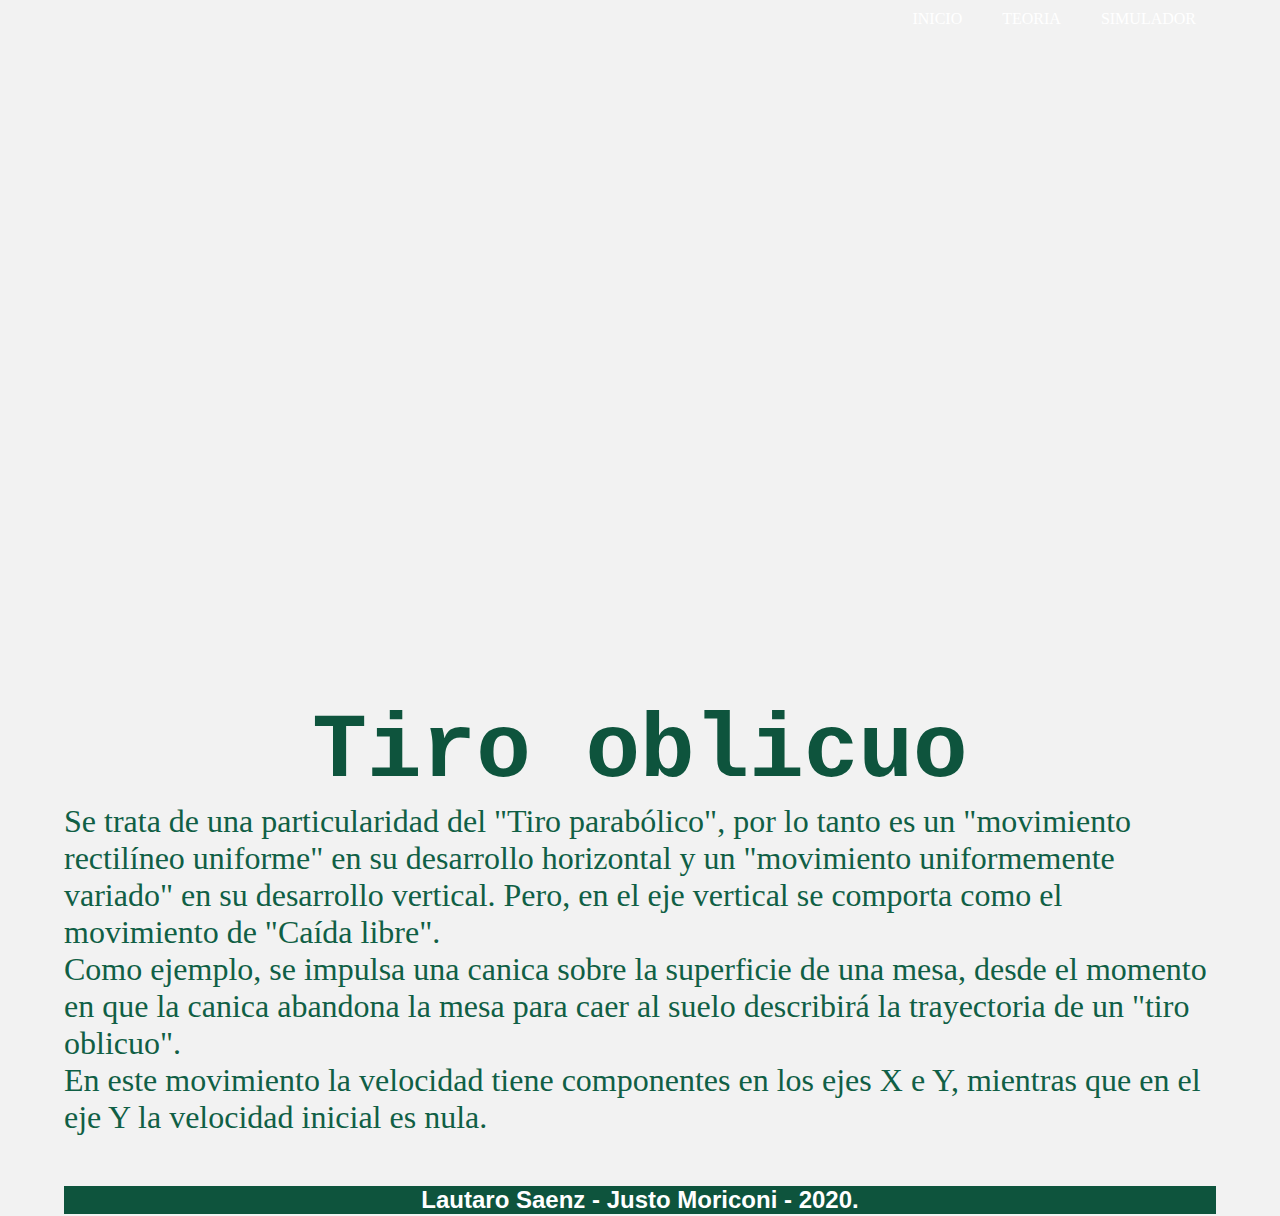
==== Pagina/index.html @ 4f451052 "nombre pag princ" ====
<!doctype html>
<html class="no-js" lang="es">
<head>
  <meta charset="utf-8">
  <title>TIRO OBLICUO-INICIO</title>
  <meta name="description" content="Tiro-Oblicuo">
  <meta name="viewport" content="width=device-width, initial-scale=1">
  <link rel="stylesheet" href="css/main.css">
  <link rel="stylesheet" href="css/normalize.css">
  <link rel="icon" href="Imagenes/favicon.ico">
  <meta name="theme-color" content="#fafafa">

</head>


<body>

  <header>

    <div>

      <!-- Logo -->

    </div>

    <nav>

      <ul>

        <li><a href="simulador.html">SIMULADOR</a></li>
        <li><a href="teoria.html">TEORIA</a></li>
        <li><a href="index.html">INICIO</a></li>

      </ul>

    </nav>

  </header>



  <main>

    <h1 class="titulo">Tiro oblicuo</h1>

    <section class="descripcion">

      <p>
        Se trata de una particularidad del "Tiro parabólico",
        por lo tanto es un "movimiento rectilíneo uniforme" en su desarrollo horizontal
        y un "movimiento uniformemente variado" en su desarrollo vertical.
        Pero, en el eje vertical se comporta como el movimiento de "Caída libre".
      </p>
      <p>
        Como ejemplo, se impulsa una canica sobre la superficie de una mesa,
        desde el momento en que la canica abandona la mesa para caer
        al suelo describirá la trayectoria de un
        "tiro oblicuo".
      </p>
      <p>
        En este movimiento la velocidad tiene componentes en los ejes X e Y,
        mientras que en el eje Y la velocidad inicial es nula.
      </p>

    </section>

  </main>


  <footer>
    <h4>
      Lautaro Saenz - Justo Moriconi - 2020.
    </h4>
  </footer>


</body>
</html>
---- Pagina/css/main.css ----
*{
  margin: 0;
  padding: 0;
}

body{
  background: #f2f2f2;
}

header , main , footer{
  margin: auto;
  width: 90%;
  max-width: 1300px;
}

main , footer {
  margin-top: 50px;
}

header{
  height: 650px;
  background-image: url("../Imagenes/Fondo.png");
  background-repeat: round;
}

header nav{
  overflow: hidden;
}

header nav ul{
  list-style-type: none;
}

header nav ul li{
  float: right;
}

header nav ul li a{
  padding: 10px 20px;
  display: block;
  color: #ffffff;
  text-decoration: none;
}

header nav ul li a:hover{
  background: #105f45;
  font-size: 1.1em;
}

footer{
  font-family: "Roboto Light" , sans-serif;
  color: #ffffff;
  background: #0e543d;
  text-align: center;
  font-size: 1.5em;
}

main .titulo{
  font-family: monospace;
  font-size: 7em;
  text-align: center;
  color: #0e543d;
}

main .descripcion{
  font-size: 2em;
  color: #105f45;
}
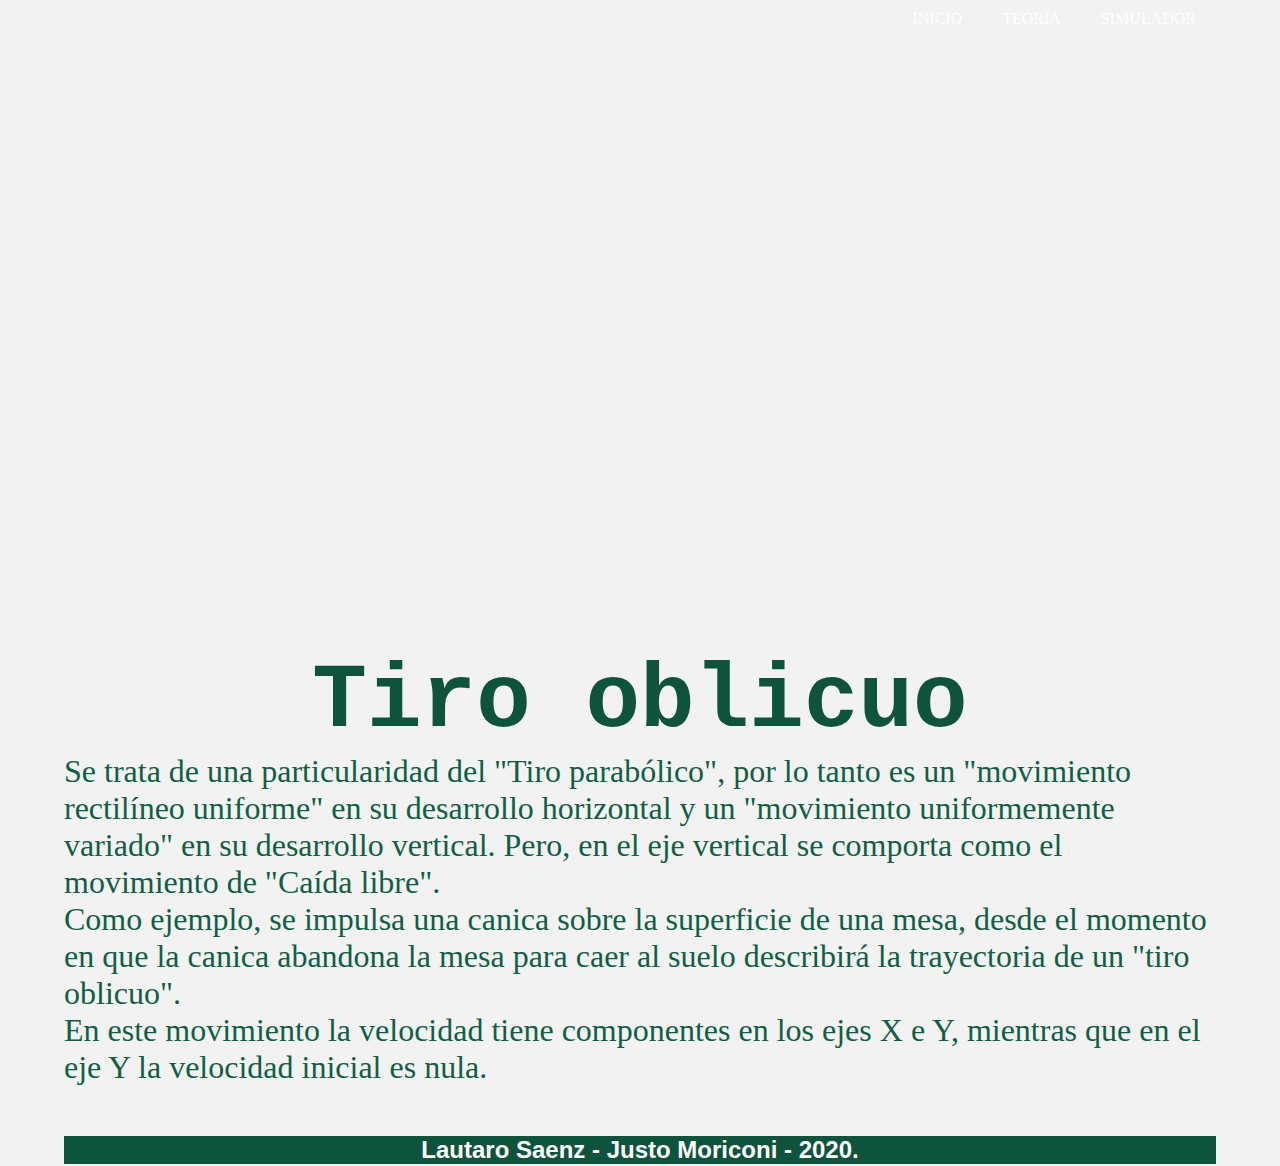
==== commit 66bffe75: "html simulador" ====
--- a/Pagina/index.html
+++ b/Pagina/index.html
@@ -7,6 +7,7 @@
   <meta name="viewport" content="width=device-width, initial-scale=1">
   <link rel="stylesheet" href="css/main.css">
   <link rel="stylesheet" href="css/normalize.css">
+  <link rel="stylesheet" href="css/index.css">
   <link rel="icon" href="Imagenes/favicon.ico">
   <meta name="theme-color" content="#fafafa">
 
@@ -28,7 +29,7 @@
       <ul>
 
         <li><a href="simulador.html">SIMULADOR</a></li>
-        <li><a href="teoria.html">TEORIA</a></li>
+        <li><a href="teoria.html">TEORÍA</a></li>
         <li><a href="index.html">INICIO</a></li>
 
       </ul>
@@ -39,11 +40,11 @@
 
 
 
-  <main>
+  <section class="main">
 
     <h1 class="titulo">Tiro oblicuo</h1>
 
-    <section class="descripcion">
+    <div class="descripcion">
 
       <p>
         Se trata de una particularidad del "Tiro parabólico",
@@ -62,9 +63,9 @@
         mientras que en el eje Y la velocidad inicial es nula.
       </p>
 
-    </section>
+    </div>
 
-  </main>
+  </section>
 
 
   <footer>
--- a/Pagina/css/main.css
+++ b/Pagina/css/main.css
@@ -7,26 +7,15 @@
   background: #f2f2f2;
 }
 
-header , main , footer{
+header , footer , section {
   margin: auto;
   width: 90%;
   max-width: 1300px;
 }
 
-main , footer {
-  margin-top: 50px;
-}
-
 header{
-  height: 650px;
-  background-image: url("../Imagenes/Fondo.png");
-  background-repeat: round;
-}
-
-header nav{
   overflow: hidden;
 }
-
 header nav ul{
   list-style-type: none;
 }
@@ -42,9 +31,8 @@
   text-decoration: none;
 }
 
-header nav ul li a:hover{
-  background: #105f45;
-  font-size: 1.1em;
+main , footer {
+  margin-top: 50px;
 }
 
 footer{
@@ -53,16 +41,4 @@
   background: #0e543d;
   text-align: center;
   font-size: 1.5em;
-}
-
-main .titulo{
-  font-family: monospace;
-  font-size: 7em;
-  text-align: center;
-  color: #0e543d;
-}
-
-main .descripcion{
-  font-size: 2em;
-  color: #105f45;
 }--- a/Pagina/css/index.css
+++ b/Pagina/css/index.css
@@ -0,0 +1,26 @@
+header{
+    height: 650px;
+    background-image: url("../Imagenes/Fondo.png");
+    background-repeat: round;
+}
+
+header nav{
+    overflow: hidden;
+}
+
+body .main .titulo{
+    font-family: monospace;
+    font-size: 7em;
+    text-align: center;
+    color: #0e543d;
+}
+
+body .main .descripcion{
+    font-size: 2em;
+    color: #105f45;
+}
+
+header nav ul li a:hover{
+    background: #105f45;
+    font-size: 1.1em;
+}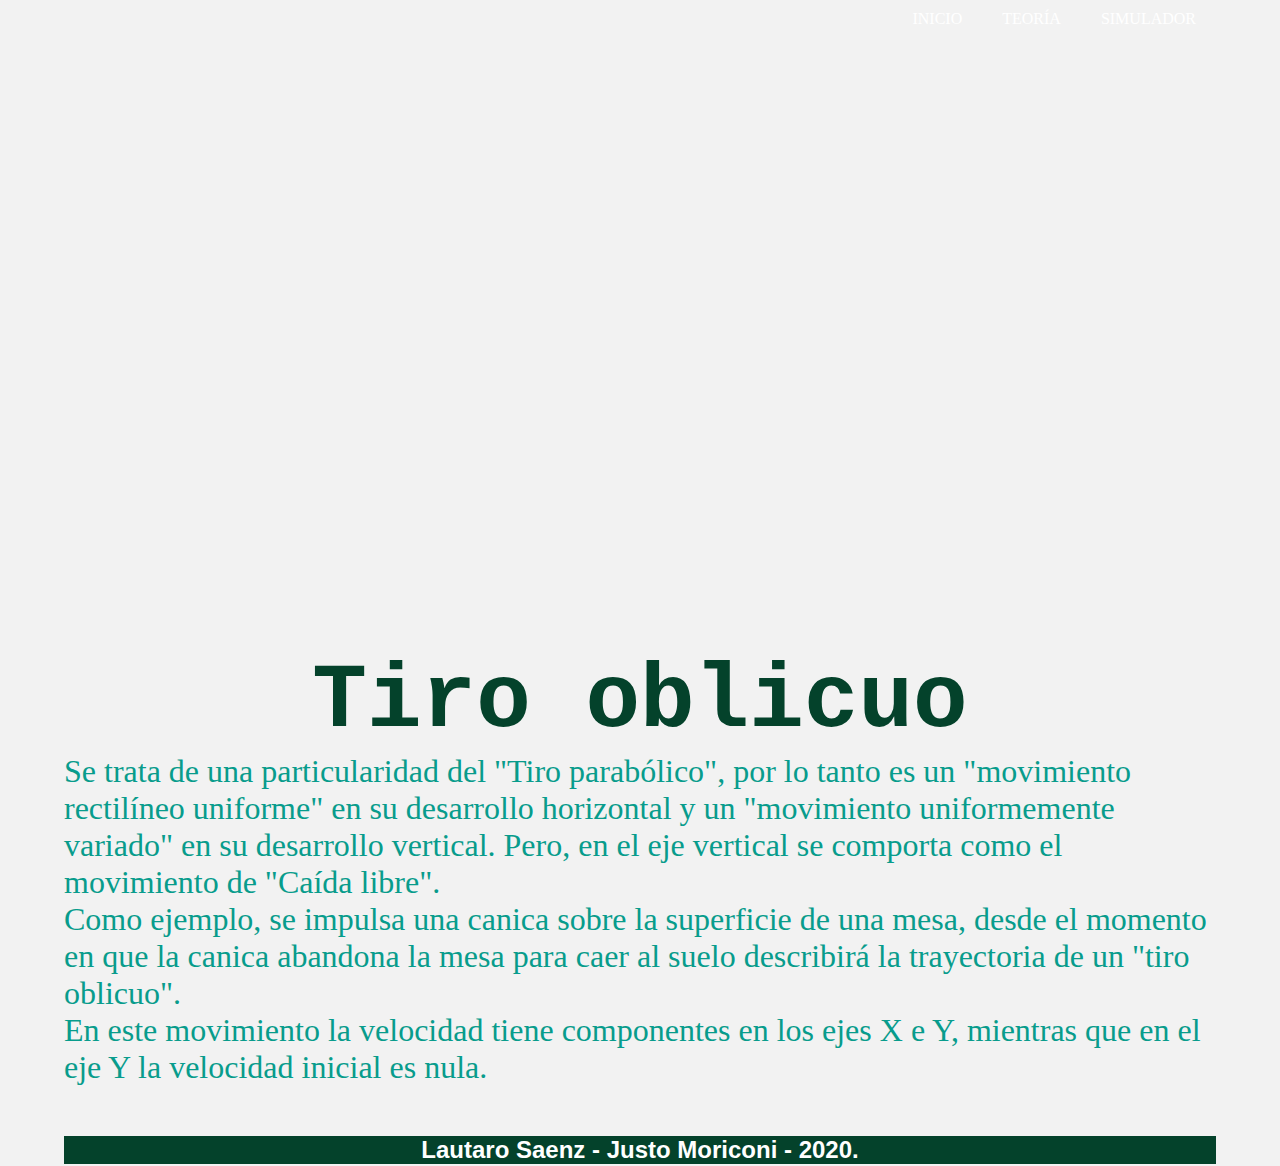
==== commit 629999a9: "cambio de fuente input" ====
--- a/Pagina/index.html
+++ b/Pagina/index.html
@@ -1,16 +1,14 @@
 <!doctype html>
-<html class="no-js" lang="es">
+<html lang="es">
 <head>
   <meta charset="utf-8">
   <title>TIRO OBLICUO-INICIO</title>
   <meta name="description" content="Tiro-Oblicuo">
   <meta name="viewport" content="width=device-width, initial-scale=1">
   <link rel="stylesheet" href="css/main.css">
-  <link rel="stylesheet" href="css/normalize.css">
   <link rel="stylesheet" href="css/index.css">
   <link rel="icon" href="Imagenes/favicon.ico">
-  <meta name="theme-color" content="#fafafa">
-
+  <link href="https://fonts.googleapis.com/css2?family=Comic+Neue:ital,wght@0,700;1,400&display=swap" rel="stylesheet">
 </head>
 
 
--- a/Pagina/css/main.css
+++ b/Pagina/css/main.css
@@ -38,7 +38,7 @@
 footer{
   font-family: "Roboto Light" , sans-serif;
   color: #ffffff;
-  background: #0e543d;
+  background: #04422b;
   text-align: center;
   font-size: 1.5em;
 }--- a/Pagina/css/index.css
+++ b/Pagina/css/index.css
@@ -12,15 +12,15 @@
     font-family: monospace;
     font-size: 7em;
     text-align: center;
-    color: #0e543d;
+    color: #04422b;
 }
 
 body .main .descripcion{
     font-size: 2em;
-    color: #105f45;
+    color: #089c8c;
 }
 
 header nav ul li a:hover{
-    background: #105f45;
+    background: #04422b;
     font-size: 1.1em;
 }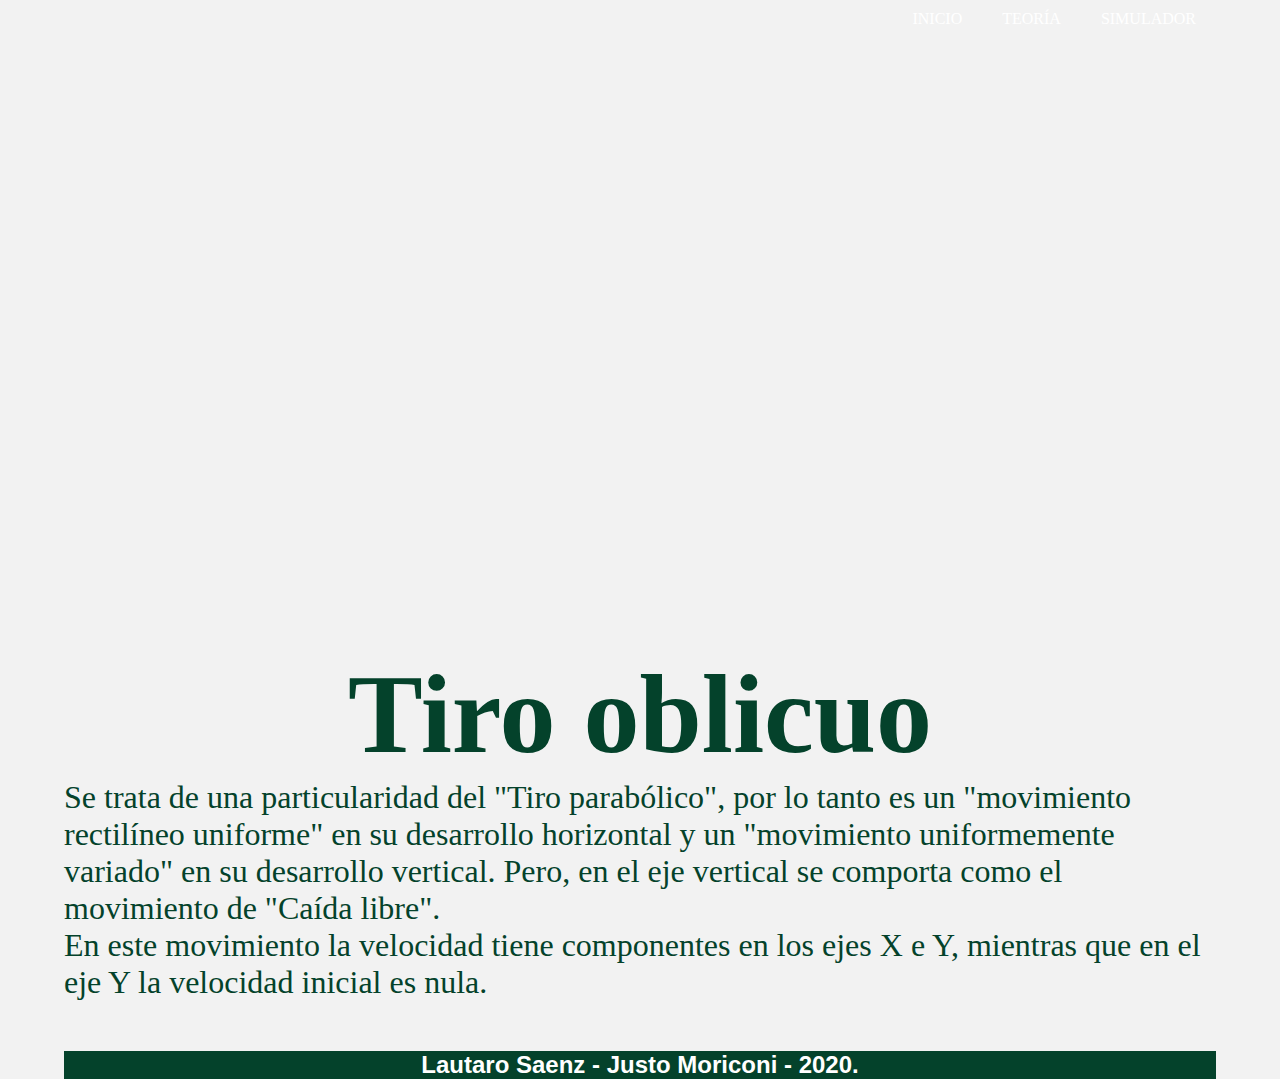
==== commit 15758e1b: "teoria" ====
--- a/Pagina/index.html
+++ b/Pagina/index.html
@@ -51,12 +51,6 @@
         Pero, en el eje vertical se comporta como el movimiento de "Caída libre".
       </p>
       <p>
-        Como ejemplo, se impulsa una canica sobre la superficie de una mesa,
-        desde el momento en que la canica abandona la mesa para caer
-        al suelo describirá la trayectoria de un
-        "tiro oblicuo".
-      </p>
-      <p>
         En este movimiento la velocidad tiene componentes en los ejes X e Y,
         mientras que en el eje Y la velocidad inicial es nula.
       </p>
--- a/Pagina/css/index.css
+++ b/Pagina/css/index.css
@@ -5,11 +5,12 @@
 }
 
 header nav{
+    font-family: "Comic Sans MS";
     overflow: hidden;
 }
 
 body .main .titulo{
-    font-family: monospace;
+    font-family: "Comic Sans MS";
     font-size: 7em;
     text-align: center;
     color: #04422b;
@@ -17,10 +18,6 @@
 
 body .main .descripcion{
     font-size: 2em;
-    color: #089c8c;
-}
-
-header nav ul li a:hover{
-    background: #04422b;
-    font-size: 1.1em;
+    font-family: "Comic Sans MS";
+    color: #04422b;
 }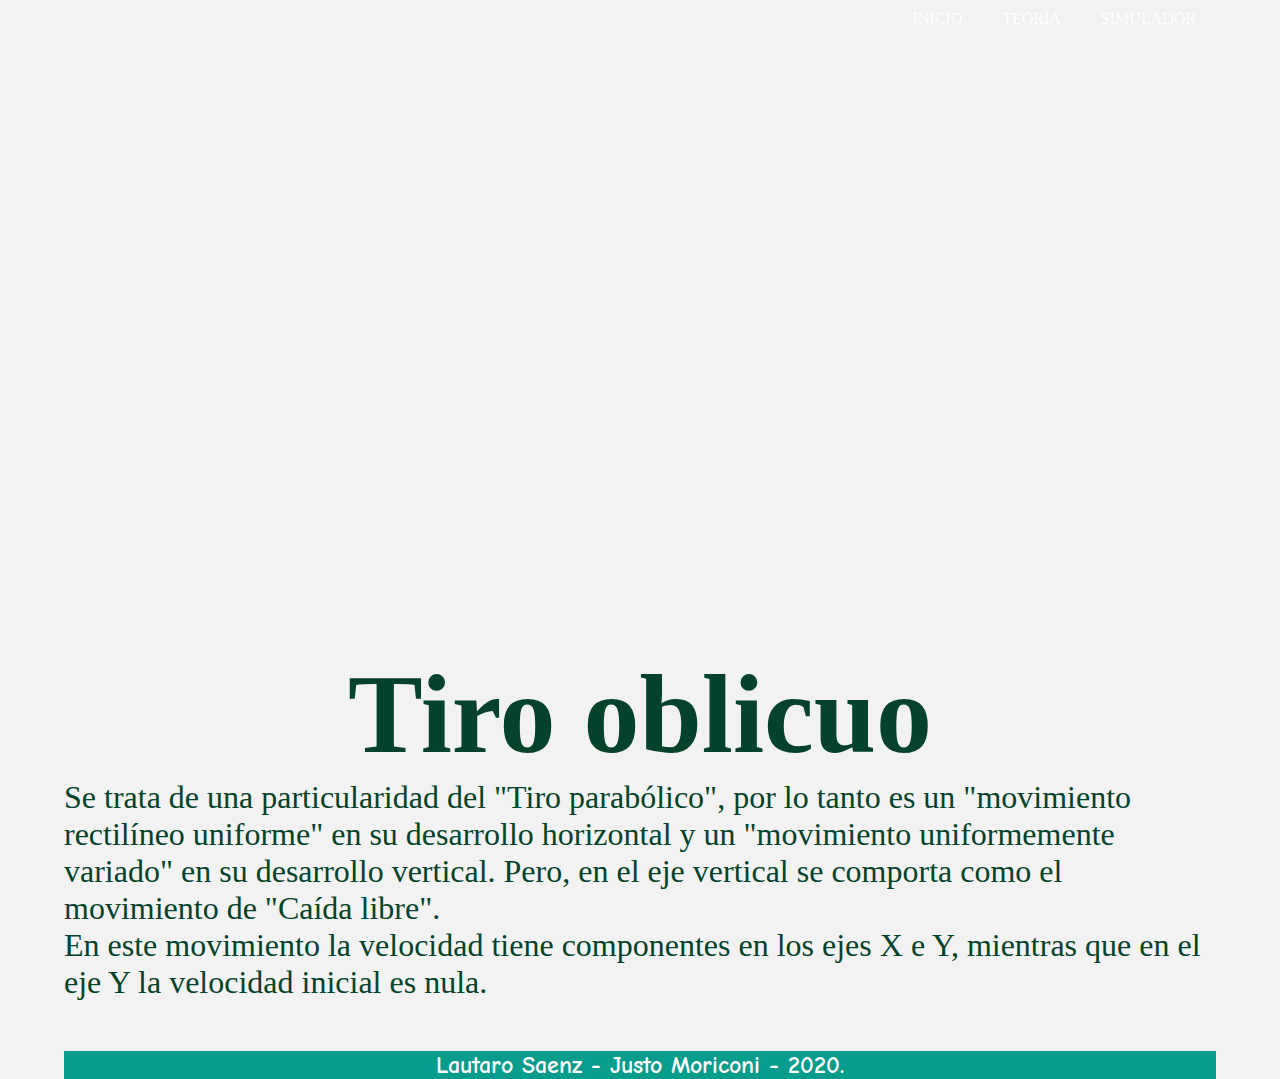
==== commit 7be1e8f7: "Se agregaron datos al README" ====
--- a/Pagina/index.html
+++ b/Pagina/index.html
@@ -14,57 +14,57 @@
 
 <body>
 
-  <header>
+<header>
 
-    <div>
+  <div>
 
-      <!-- Logo -->
+    <!-- Logo -->
 
-    </div>
+  </div>
 
-    <nav>
+  <nav>
 
-      <ul>
+    <ul>
 
-        <li><a href="simulador.html">SIMULADOR</a></li>
-        <li><a href="teoria.html">TEORÍA</a></li>
-        <li><a href="index.html">INICIO</a></li>
+      <li><a href="simulador.html">SIMULADOR</a></li>
+      <li><a href="teoria.html">TEORÍA</a></li>
+      <li><a href="index.html">INICIO</a></li>
 
-      </ul>
+    </ul>
 
-    </nav>
+  </nav>
 
-  </header>
+</header>
 
 
 
-  <section class="main">
+<section class="main">
 
-    <h1 class="titulo">Tiro oblicuo</h1>
+  <h1 class="titulo">Tiro oblicuo</h1>
 
-    <div class="descripcion">
+  <div class="descripcion">
 
-      <p>
-        Se trata de una particularidad del "Tiro parabólico",
-        por lo tanto es un "movimiento rectilíneo uniforme" en su desarrollo horizontal
-        y un "movimiento uniformemente variado" en su desarrollo vertical.
-        Pero, en el eje vertical se comporta como el movimiento de "Caída libre".
-      </p>
-      <p>
-        En este movimiento la velocidad tiene componentes en los ejes X e Y,
-        mientras que en el eje Y la velocidad inicial es nula.
-      </p>
+    <p>
+      Se trata de una particularidad del "Tiro parabólico",
+      por lo tanto es un "movimiento rectilíneo uniforme" en su desarrollo horizontal
+      y un "movimiento uniformemente variado" en su desarrollo vertical.
+      Pero, en el eje vertical se comporta como el movimiento de "Caída libre".
+    </p>
+    <p>
+      En este movimiento la velocidad tiene componentes en los ejes X e Y,
+      mientras que en el eje Y la velocidad inicial es nula.
+    </p>
 
-    </div>
+  </div>
 
-  </section>
+</section>
 
 
-  <footer>
-    <h4>
-      Lautaro Saenz - Justo Moriconi - 2020.
-    </h4>
-  </footer>
+<footer>
+  <h4>
+    Lautaro Saenz - Justo Moriconi - 2020.
+  </h4>
+</footer>
 
 
 </body>
--- a/Pagina/css/main.css
+++ b/Pagina/css/main.css
@@ -4,7 +4,9 @@
 }
 
 body{
+  color: #04422b;
   background: #f2f2f2;
+  font-family: "comic neue", cursive, sans-serif;
 }
 
 header , footer , section {
@@ -13,9 +15,6 @@
   max-width: 1300px;
 }
 
-header{
-  overflow: hidden;
-}
 header nav ul{
   list-style-type: none;
 }
@@ -36,9 +35,26 @@
 }
 
 footer{
-  font-family: "Roboto Light" , sans-serif;
   color: #ffffff;
-  background: #04422b;
+  background: #089c8c;
   text-align: center;
   font-size: 1.5em;
+}
+
+header nav ul li a:hover{
+  background: #04422b;
+  font-size: 1.1em;
+}
+
+header nav ul li a:visited{
+  text-decoration: none;
+}
+
+header nav ul li a:active{
+  background: #1c8c84;
+}
+
+h1 , h2{
+  color: #04422b;
+  font-size: 3em;
 }